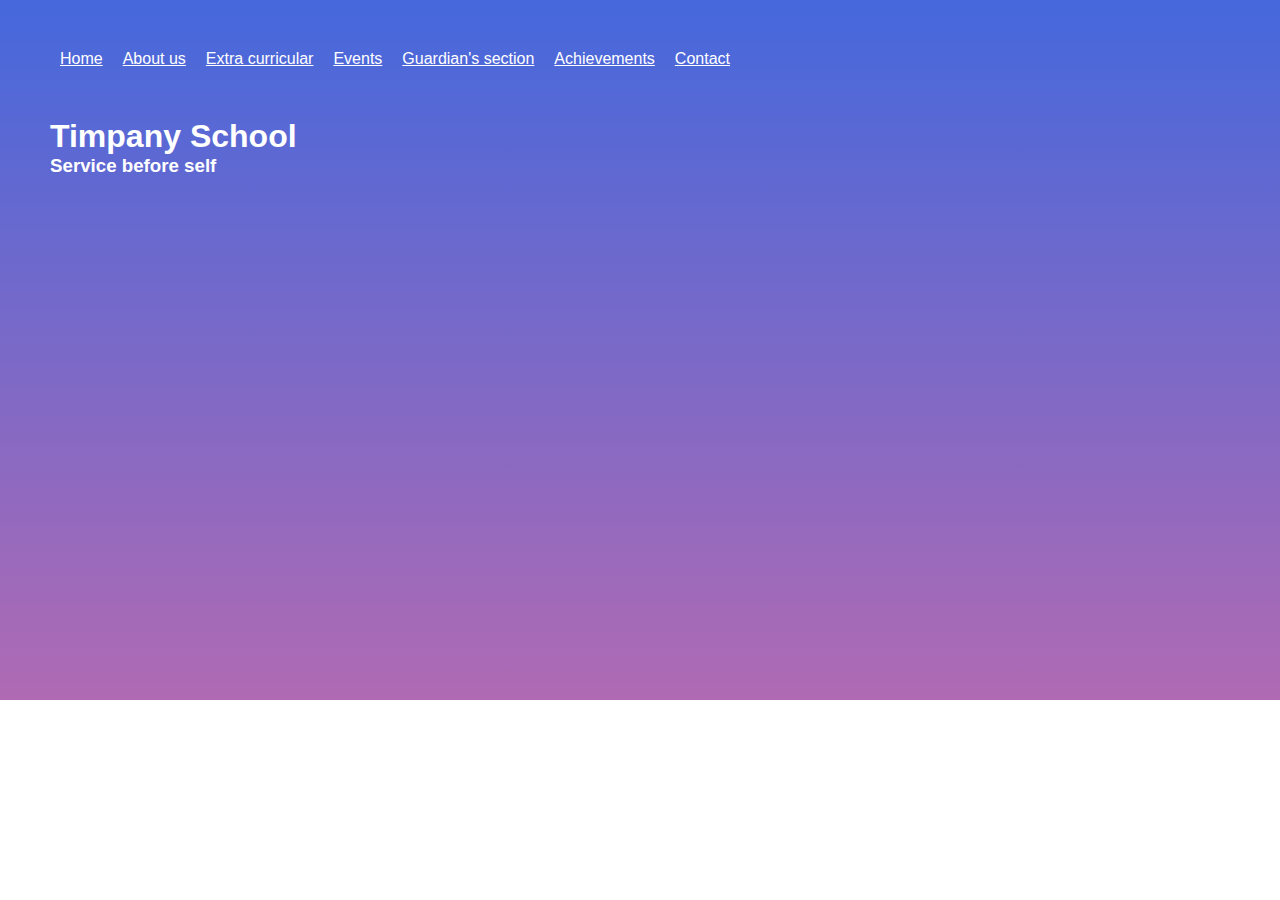
==== achievments.html @ 34a2bb43 "Project completed" ====
<!DOCTYPE html>
<html lang="en">
	<head>
		<meta charset="UTF-8" />
		<meta http-equiv="X-UA-Compatible" content="IE=edge" />
		<meta name="viewport" content="width=device-width, initial-scale=1.0" />
		<title>Document</title>

		<link rel="stylesheet" href="style.css" />
	</head>
	<body>
		<div class="achievements">
			<ul>
				<li><a href="index.html">Home</a></li>
				<li><a href="about.html">About us</a></li>
				<li><a href="extra.html">Extra curricular</a></li>
				<li><a href="events.html">Events</a></li>
				<li><a href="parent.html">Guardian's section</a></li>
				<li><a href="achievments.html">Achievements</a></li>
				<li><a href="contact.html">Contact</a></li>
			</ul>
			<h1>Timpany School</h1>
			<h3>Service before self</h3>
		</div>
	</body>
</html>
---- style.css ----
* {
	font-family: sans-serif;
	color: white;
	margin: 0;
	padding: 0;
}

.home,
.about,
.extra,
.events,
.parent,
.achievements,
.contact {
	height: 600px;
	padding: 50px;
}

.home {
	background-image: linear-gradient(#de6262, #ffb88c);
}

ul {
	padding-bottom: 50px;
	display: flex;
	list-style: none;
}

ul li {
	margin: 0 10px;
}

.home h1 {
	padding-top: 100px;
	font-size: 70px;
}

.home h1,
.home h3 {
	width: 300px;
	margin: 0 auto;
}

.about {
	background-image: linear-gradient(#06beb6, #48b1bf);
	height: 600px;
}

.about h1 {
	padding-top: 100px;
	width: 200px;
	margin: 0 auto;
}

.about h3 {
	padding-top: 100px;
	width: 900px;
	margin: 0 auto;
}

.extra {
	background-image: linear-gradient(#56ab2f, #a8e063);
}

.extra h1 {
	padding-bottom: 20px;
}

.events {
	background-image: linear-gradient(#eacda3, #d6ae7b);
	height: 1300px;
}

img {
	width: 400px;
}

.parent {
	background-image: linear-gradient(#ed4264, #ffedbc);
}

.parent h1,
.contact h1 {
	padding-top: 60px;
	width: 300px;
	margin: 0 auto;
}

.parent form,
.contact form {
	width: 300px;
	margin: 0 auto;
}

.parent form button,
.contact form button {
	padding: 10px;
	color: black;
}

.achievements {
	background-image: linear-gradient(#4568dc, #b06ab3);
}

.contact {
	background-image: linear-gradient(#02aab0, #00cdac);
}
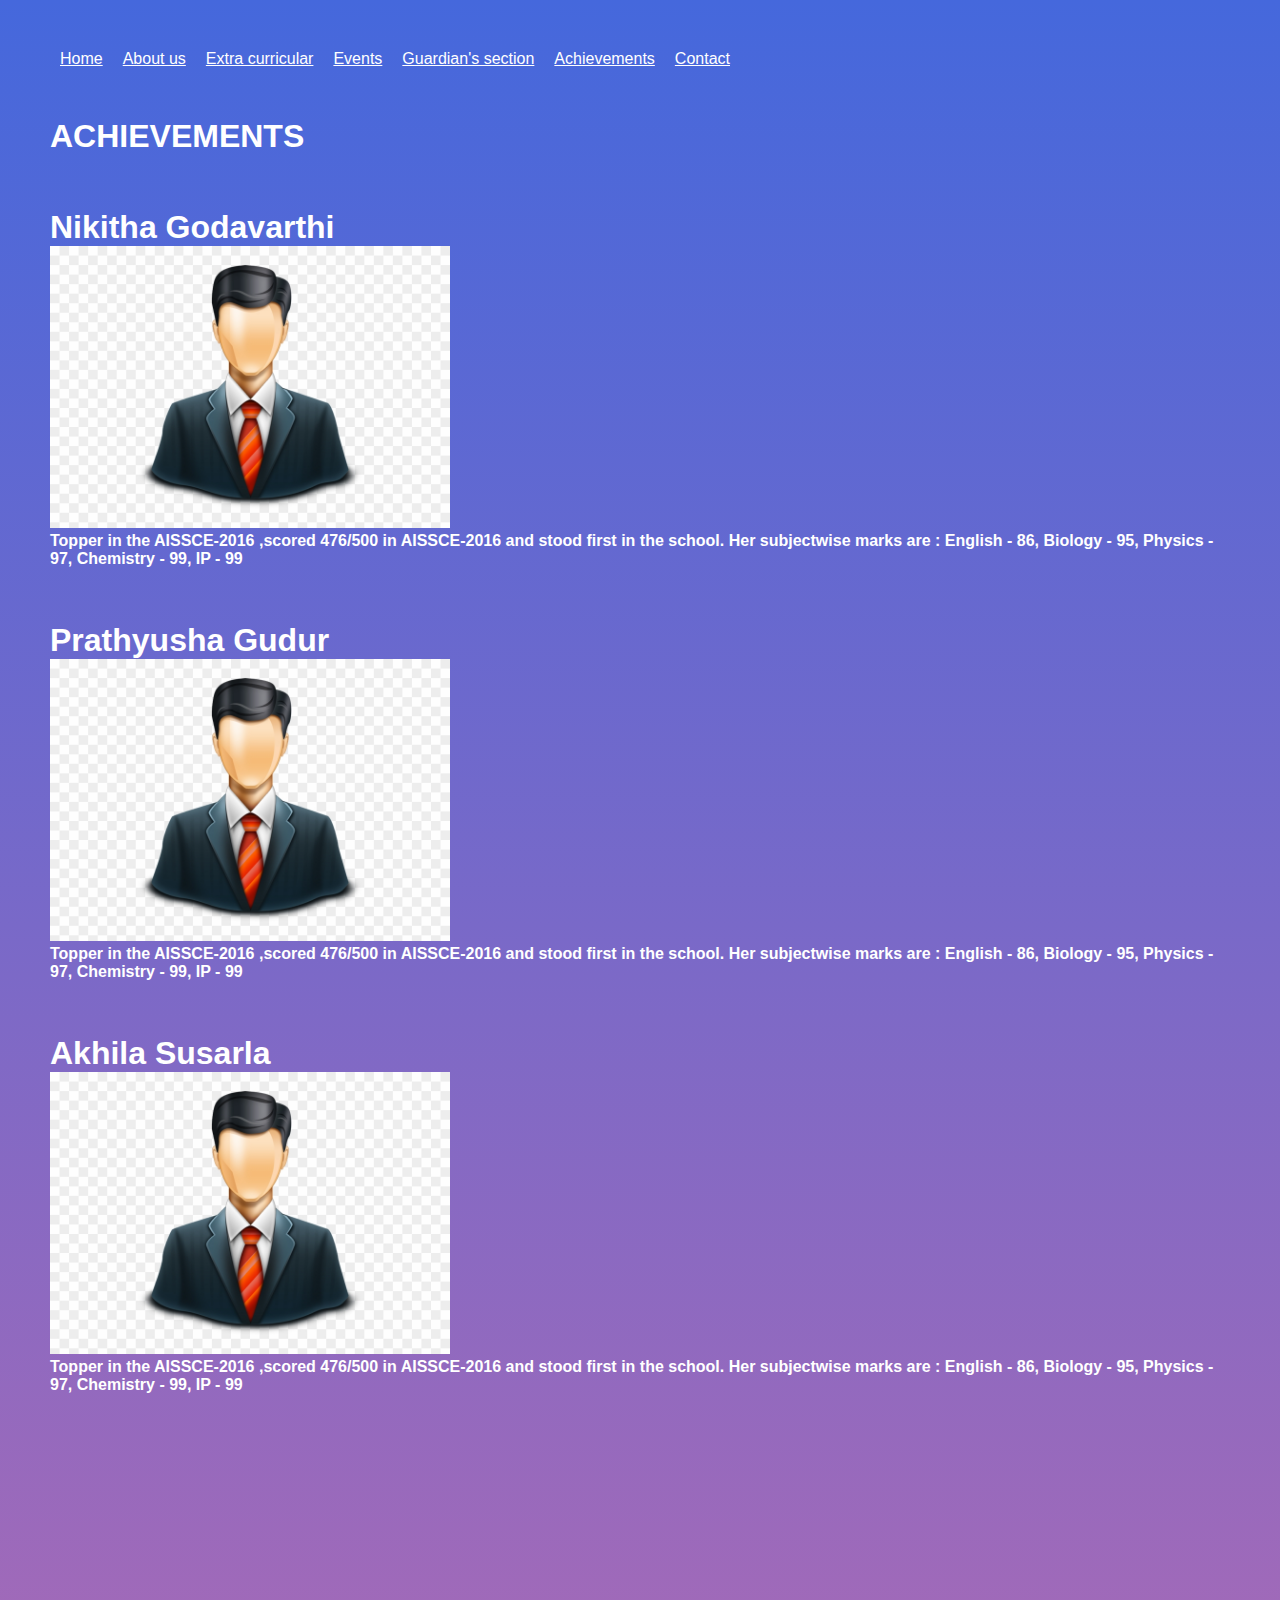
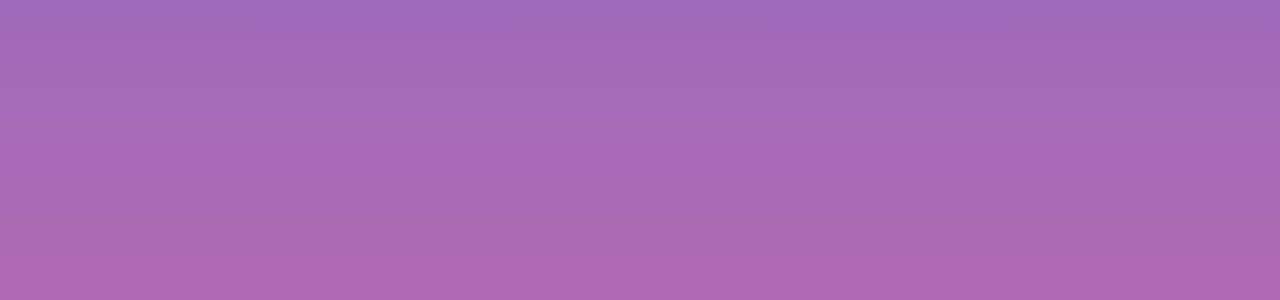
==== commit 68aa3e46: "Updated achievements" ====
--- a/achievments.html
+++ b/achievments.html
@@ -1,26 +1,65 @@
 <!DOCTYPE html>
 <html lang="en">
-	<head>
-		<meta charset="UTF-8" />
-		<meta http-equiv="X-UA-Compatible" content="IE=edge" />
-		<meta name="viewport" content="width=device-width, initial-scale=1.0" />
-		<title>Document</title>
 
-		<link rel="stylesheet" href="style.css" />
-	</head>
-	<body>
-		<div class="achievements">
-			<ul>
-				<li><a href="index.html">Home</a></li>
-				<li><a href="about.html">About us</a></li>
-				<li><a href="extra.html">Extra curricular</a></li>
-				<li><a href="events.html">Events</a></li>
-				<li><a href="parent.html">Guardian's section</a></li>
-				<li><a href="achievments.html">Achievements</a></li>
-				<li><a href="contact.html">Contact</a></li>
-			</ul>
-			<h1>Timpany School</h1>
-			<h3>Service before self</h3>
+<head>
+	<meta charset="UTF-8" />
+	<meta http-equiv="X-UA-Compatible" content="IE=edge" />
+	<meta name="viewport" content="width=device-width, initial-scale=1.0" />
+	<title>Document</title>
+
+	<link rel="stylesheet" href="style.css" />
+</head>
+
+<body>
+	<div class="achievements">
+		<ul>
+			<li><a href="index.html">Home</a></li>
+			<li><a href="about.html">About us</a></li>
+			<li><a href="extra.html">Extra curricular</a></li>
+			<li><a href="events.html">Events</a></li>
+			<li><a href="parent.html">Guardian's section</a></li>
+			<li><a href="achievments.html">Achievements</a></li>
+			<li><a href="contact.html">Contact</a></li>
+		</ul>
+		<h1>ACHIEVEMENTS</h1>
+		<br>
+		<br>
+		<br>
+		<div class="toppers">
+			<h1>Nikitha Godavarthi </h1>
+			<img src="student.png" alt="" width="300" class="topper-photo">
+			<h4 class="topper-text">
+				Topper in the AISSCE-2016 ,scored 476/500 in AISSCE-2016 and stood first in the school.
+				Her subjectwise marks are : English - 86, Biology - 95, Physics - 97, Chemistry - 99, IP - 99
+			</h4>
 		</div>
-	</body>
-</html>
+		<br>
+		<br>
+		<br>
+		<div class="toppers">
+			<h1>Prathyusha Gudur </h1>
+			<img src="student.png" alt="" width="300" class="topper-photo">
+			<h4 class="topper-text">
+				Topper in the AISSCE-2016 ,scored 476/500 in AISSCE-2016 and stood first in the school.
+				Her subjectwise marks are : English - 86, Biology - 95, Physics - 97, Chemistry - 99, IP - 99
+			</h4>
+		</div>
+		<br>
+		<br>
+		<br>
+		<div class="toppers">
+			<h1>Akhila Susarla </h1>
+			<img src="student.png" alt="" width="300" class="topper-photo">
+			<h4 class="topper-text">
+				Topper in the AISSCE-2016 ,scored 476/500 in AISSCE-2016 and stood first in the school.
+				Her subjectwise marks are : English - 86, Biology - 95, Physics - 97, Chemistry - 99, IP - 99
+			</h4>
+		</div>
+		<br>
+		<br>
+		<br>
+
+	</div>
+</body>
+
+</html>--- a/style.css
+++ b/style.css
@@ -100,6 +100,7 @@
 
 .achievements {
 	background-image: linear-gradient(#4568dc, #b06ab3);
+	height: 200vh;
 }
 
 .contact {
